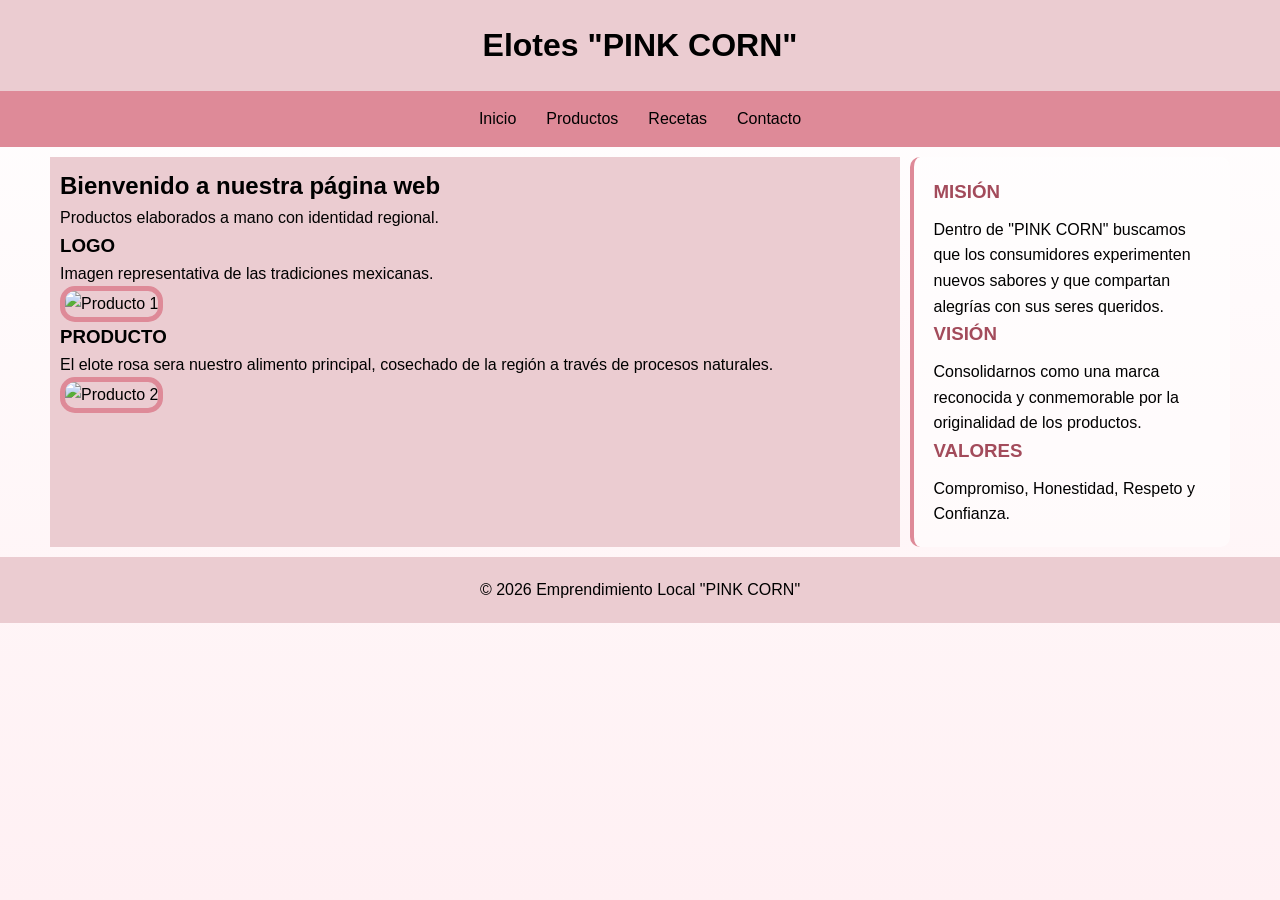
==== index.html @ 4b9c8aa5 "Add files via upload" ====
<!DOCTYPE html>
<html lang="es">
<head>
    <meta charset="UTF-8">
    <!-- ETIQUETA PRIMORDIAL para adaptabilidad móvil -->
    <meta name="viewport" content="width=device-width, initial-scale=1.0">
    <title>Elotes "PINK CORN" - Responsivo</title>
    <link rel="stylesheet" href="reglas.css">
</head>
<body>
    <header class="header">
        <h1>Elotes "PINK CORN"</h1>
    </header>

    <nav class="navbar">
        <ul class="menu">
            <li><a href="index.html">Inicio</a></li>
            <li><a href="productos.html">Productos</a></li>
            <li><a href="recetas.html">Recetas</a></li>
            <li><a href="contacto.html">Contacto</a></li>
        </ul>
    </nav>

    <main class="contenedor-principal">
        <section class="contenido">
            <h2>Bienvenido a nuestra página web</h2>
            <p>Productos elaborados a mano con identidad regional.</p>
            <!-- Elementos multimedia (ejemplo de 2 imágenes) -->
            <h3>LOGO</h3>
          <p>Imagen representativa de las tradiciones mexicanas.</p>
            <img src="img/LOGO.jpg" alt="Producto 1" width="200" > 

          <h3>PRODUCTO</h3>
          <p>El elote rosa sera nuestro alimento principal, cosechado de la región a través de procesos naturales.</p>
            <img src="img/PRODUCTO.jpg" alt="Producto 2" width="200" > 
             </section>
            <aside class="lateral">

            <h3>MISIÓN</h3>

            <p>Dentro de "PINK CORN" buscamos que los consumidores experimenten nuevos sabores y que compartan alegrías con sus seres queridos.</p>

            <h3>VISIÓN</h3>

            <p>Consolidarnos como una marca reconocida y conmemorable por la originalidad de los productos.</p>

            <h3>VALORES</h3>

            <p>Compromiso, Honestidad, Respeto y Confianza.</p>



        </aside>
    </main>

    <footer class="pie">
        <p>&copy; 2026 Emprendimiento Local "PINK CORN"</p>
    </footer>
</body>
</html>
---- reglas.css ----
/* ===== ESTILOS GENERALES (BASE MÓVIL) ===== */
* { 
    box-sizing: border-box; 
    margin: 0; 
    padding: 0; 
}

body {
    background: linear-gradient(to bottom, #ffffff, #fff0f3);
    min-height: 100vh;
    font-family: 'Segoe UI', Arial, sans-serif;
    line-height: 1.6;
    margin: 0;
    padding: 0;
}

/* Encabezado y pie */
.header, .pie { 
    background-color:#ebccd1; 
    color: black; 
    text-align: center; 
    padding: 20px; 
}

/* Barra de navegación */
.navbar { 
    background-color:  #de8a98; 
}
.menu { 
    list-style: none; 
    display: flex; 
    flex-wrap: wrap; 
    justify-content: center; 
}
.menu li a { 
    color: black; 
    text-decoration: none; 
    padding: 15px; 
    display: block; 
}
.menu li a:hover {
    background-color: #ffdee4;
    transition: 0.3s;
}

/* Contenedor principal FLEXIBLE */
.contenedor-principal {
    display: flex;
    flex-wrap: wrap; /* EN MÓVIL: SE APILAN */
    padding: 10px;
}

.contenido {
    flex: 1 1 60%; /* El texto ocupará el 60% del ancho */
    padding: 10px;
    background: #ebccd1;
}

.lateral {
    background-color: rgba(255, 255, 255, 0.5); /* Fondo blanco transparente */
    border-left: 4px solid #de8a98;             /* Una línea rosa a la izquierda */
    padding: 20px;
    border-radius: 10px;
}

.lateral h3 {
    color: #a34b5b; /* Un rosa más oscuro para los subtítulos */
    margin-bottom: 10px;
}

img {
    border: 5px solid #de8a98; /* Marco rosa */
    border-radius: 15px;       
    max-width: 100%;           
    height: auto;
}

/* Imágenes fluidas (nunca se desbordan) */ 
 .img-fluida {
    width: 300px; 
    height: 250px;
    object-fit: cover;  
    border-radius: 8px;
    border: 5px solid #de8a98; 
    margin: 15px auto; 
    display: block; 
    border: 4px solid #ff69b4;
}

/* ===== MEDIA QUERY PARA TABLETS Y ESCRITORIO (pantallas > 700px) ===== */
@media (min-width: 700px) {
    .contenedor-principal {
        flex-wrap: nowrap; /* ESCRITORIO: UNO AL LADO DEL OTRO */
    }
    
    .contenido {
        flex: 3; /* Ocupa 3/4 del espacio */
        margin-right: 10px;
    }
    
    .lateral {
        flex: 1; /* Ocupa 1/4 del espacio */
    }
}

/* Ajustes adicionales para pantallas muy grandes */
@media (min-width: 1200px) {
    .contenedor-principal {
        max-width: 1200px;
        margin: 0 auto;
    }
}
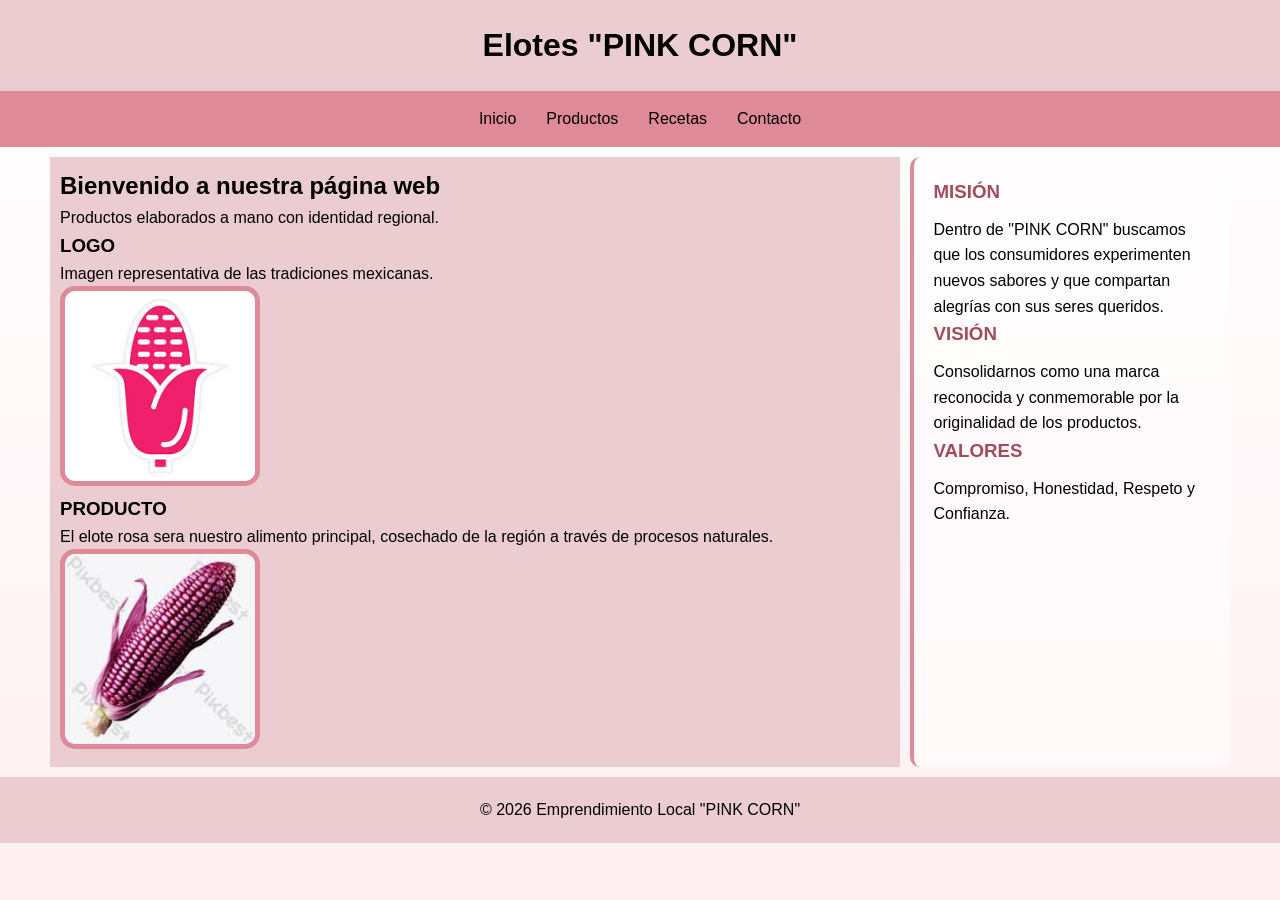
==== commit 885d640c: "Fix HTML structure and update image paths" ====
--- a/index.html
+++ b/index.html
@@ -29,11 +29,11 @@
             <!-- Elementos multimedia (ejemplo de 2 imágenes) -->
             <h3>LOGO</h3>
           <p>Imagen representativa de las tradiciones mexicanas.</p>
-            <img src="img/LOGO.jpg" alt="Producto 1" width="200" > 
+            <img src="LOGO.jpg" alt="Producto 1" width="200" > 
 
           <h3>PRODUCTO</h3>
           <p>El elote rosa sera nuestro alimento principal, cosechado de la región a través de procesos naturales.</p>
-            <img src="img/PRODUCTO.jpg" alt="Producto 2" width="200" > 
+            <img src="PRODUCTO.jpg" alt="Producto 2" width="200" > 
              </section>
             <aside class="lateral">
 
@@ -59,4 +59,4 @@
     </footer>
 </body>
 </html>
-                +                
